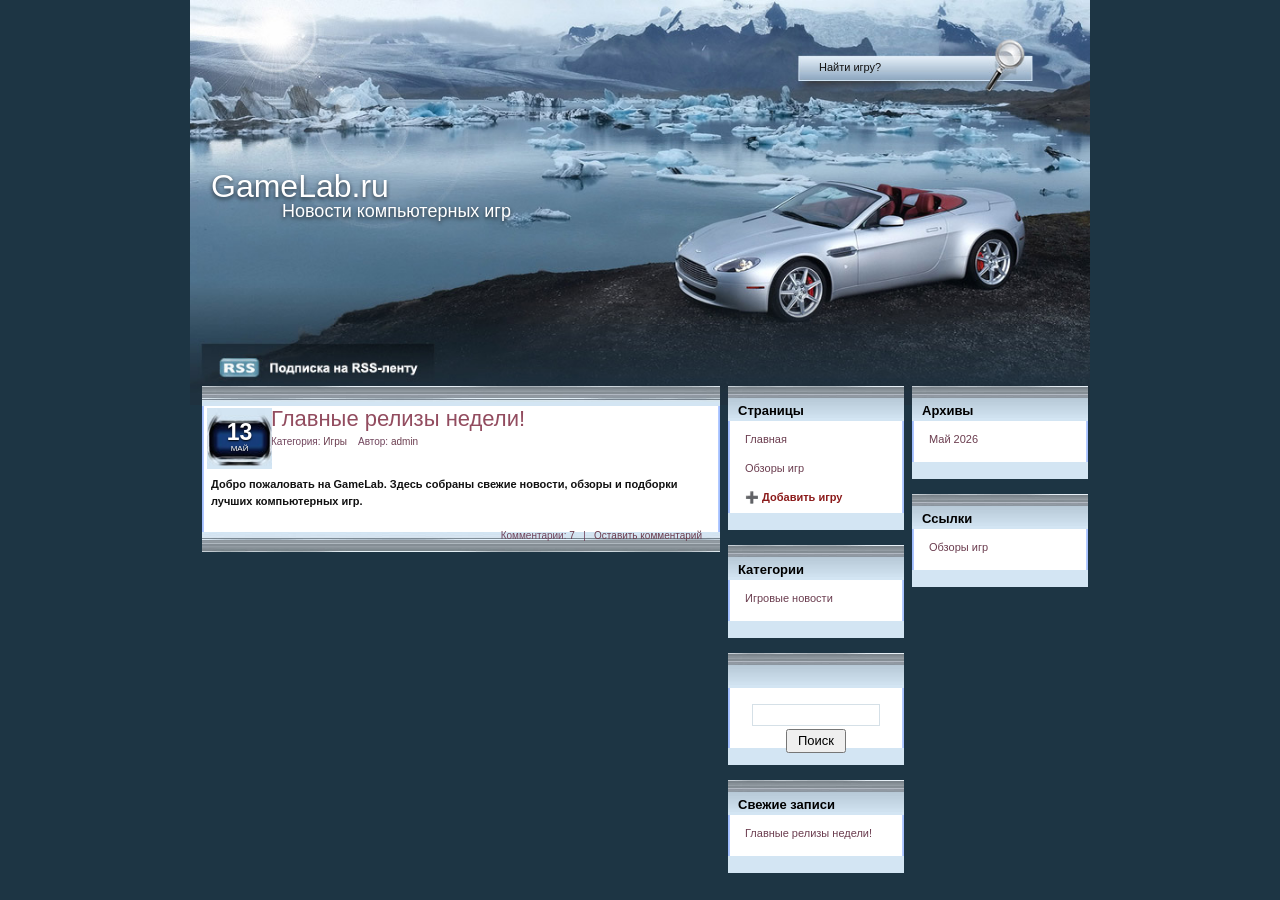
==== index.html @ 28f4e469 "Add files via upload" ====
<!doctype html>
<html lang="ru">
<head>
  <meta charset="utf-8">
  <meta name="viewport" content="width=device-width, initial-scale=1.0">
  <title>GameLab.ru</title>
  <link rel="stylesheet" href="css/layout.css">
  <link rel="stylesheet" href="css/images.css">
  <link rel="stylesheet" href="css/menu.css">
  <link rel="stylesheet" href="css/text.css">
</head>
<body>
  <div class="page">
    <header class="header">
      <div class="site-title">GameLab.ru</div>
      <div class="site-description">Новости компьютерных игр</div>
      <form class="search-top" action="#" method="get">
        <input type="text" placeholder="Найти игру?">
      </form>
    </header>

    <main class="content">
      <article class="post">
        <div class="post-inner">
          <div class="post-date">
            <span class="day">13</span>
            <span class="month">МАЙ</span>
          </div>
          <h1 class="post-title">Главные релизы недели!</h1>
          <div class="post-meta">Категория: <a href="#">Игры</a>&nbsp;&nbsp;&nbsp; Автор: <a href="#">admin</a></div>
          <div class="post-body">
            Добро пожаловать на GameLab. Здесь собраны свежие новости, обзоры и подборки лучших компьютерных игр.
          </div>
          <div class="post-footer">
            Комментарии: <a href="#">7</a>&nbsp;&nbsp; | &nbsp;&nbsp;<a href="#">Оставить комментарий</a>
          </div>
        </div>
      </article>

      <aside class="sidebar-column">
        <section class="sidebox">
          <div class="sidebox-title">Страницы</div>
          <div class="sidebox-content">
            <ul>
              <li><a href="index.html">Главная</a></li>
              <li><a href="Обзоры.html">Обзоры игр</a></li>
              <li><a href="Выборка.html" style="font-weight: bold; color: #8b1a1a;">➕ Добавить игру</a></li>
            </ul>
          </div>
        </section>

        <section class="sidebox">
          <div class="sidebox-title">Категории</div>
          <div class="sidebox-content">
            <ul>
              <li><a href="#">Игровые новости</a></li>
            </ul>
          </div>
        </section>

        <section class="sidebox search">
          <div class="sidebox-title"></div>
          <div class="sidebox-content search-form">
            <form action="#" method="get">
              <input type="text" aria-label="Поиск">
              <button type="submit">Поиск</button>
            </form>
          </div>
        </section>

        <section class="sidebox">
          <div class="sidebox-title">Свежие записи</div>
          <div class="sidebox-content">
            <ul>
              <li><a href="#">Главные релизы недели!</a></li>
            </ul>
          </div>
        </section>
      </aside>

      <aside class="sidebar-column">
        <section class="sidebox">
          <div class="sidebox-title">Архивы</div>
          <div class="sidebox-content">
            <ul>
              <li><a href="#">Май 2026</a></li>
            </ul>
          </div>
        </section>

        <section class="sidebox">
          <div class="sidebox-title">Ссылки</div>
          <div class="sidebox-content">
            <ul>
              <li><a href="Обзоры.html">Обзоры игр</a></li>
            </ul>
          </div>
        </section>
      </aside>
    </main>
  </div>
</body>
</html>
---- css/layout.css ----
* {
  box-sizing: border-box;
}

html,
body {
  margin: 0;
  min-height: 100%;
}

body {
  background: #1d3544;
}

.page {
  width: 900px;
  min-height: 815px;
  margin: 0 auto;
  position: relative;
}

.header {
  height: 386px;
  position: relative;
}

.site-title {
  position: absolute;
  left: 21px;
  top: 162px;
}

.site-description {
  position: absolute;
  left: 92px;
  top: 198px;
}

.search-top {
  position: absolute;
  left: 606px;
  top: 54px;
  width: 232px;
  height: 26px;
}

.search-top input {
  width: 190px;
  height: 20px;
  margin: 3px 0 0 18px;
  padding: 1px 5px;
  border: 0;
  outline: 0;
  background: transparent;
}

.content {
  display: grid;
  grid-template-columns: 518px 176px 176px;
  gap: 8px;
  align-items: start;
  padding-left: 12px;
}

.post {
  width: 518px;
}

.post-inner {
  min-height: 150px;
  position: relative;
  padding: 21px 18px 9px 69px;
}

.post-date {
  width: 65px;
  height: 61px;
  position: absolute;
  left: 5px;
  top: 22px;
  padding-top: 13px;
  text-align: center;
}

.post-date .day {
  display: block;
}

.post-date .month {
  display: block;
  margin-top: 1px;
}

.post-meta {
  margin-top: 3px;
}

.post-body {
  margin-top: 26px;
  margin-left: -60px;
  padding-right: 2px;
}

.post-footer {
  margin-top: 18px;
  text-align: right;
}

.sidebar-column {
  width: 176px;
}

.sidebox {
  width: 176px;
  margin-bottom: 15px;
}

.sidebox-title {
  height: 35px;
  padding: 18px 10px 0;
  position: relative;
}

.sidebox-title::before {
  content: "";
  position: absolute;
  left: 0;
  top: 0;
  width: 100%;
  height: 12px;
  pointer-events: none;
}

.sidebox-content {
  min-height: 58px;
  padding: 10px 17px 12px;
}

.sidebox.search {
  margin-top: 12px;
}

.search-form {
  padding-top: 16px;
  text-align: center;
}

.search-form input {
  width: 128px;
  height: 22px;
  border: 1px solid #d5e0e7;
  background: #fff;
}

.search-form button {
  display: block;
  margin: 3px auto 0;
  padding: 2px 10px 3px;
}
/* Адаптивность для планшетов и телефонов */
@media (max-width: 920px) {
  .page {
    width: 100%;
    min-height: auto;
  }

  .content {
    grid-template-columns: 1fr;
    padding: 0 10px;
  }

  .post {
    width: 100%;
  }

  .sidebar-column {
    width: 100%;
  }

  .header {
    height: auto;
    min-height: 200px;
    background-size: cover;
  }

  .site-title {
    position: static;
    padding: 10px 0 0 20px;
    font-size: 28px;
  }

  .site-description {
    position: static;
    padding: 0 0 10px 20px;
    font-size: 16px;
  }

  .search-top {
    position: static;
    width: 100%;
    padding: 10px 20px;
    background: rgba(0,0,0,0.3);
  }

  .search-top input {
    width: 100%;
    margin: 0;
  }

  .post-inner {
    padding: 15px;
  }

  .post-date {
    position: static;
    margin-bottom: 10px;
  }

  .post-body {
    margin-left: 0;
  }

  .sidebox {
    width: 100%;
  }

  .search-form input {
    width: 100%;
  }
}
---- css/images.css ----
.page {
  background: url("../img/images/page.jpg") no-repeat top center;
  background-size: 900px 405px;
}

.post {
  background:
    url("../img/images/post_top.png") no-repeat top left,
    url("../img/images/post_bottom.png") no-repeat bottom left,
    url("../img/images/posts_bg.png") repeat-y left 20px;
  background-size: 518px 20px, 518px 20px, 518px 2px;
}

.post-date {
  background: url("../img/images/post_date.gif") no-repeat center center;
  background-size: 65px 61px;
}

.sidebox {
  background:
    url("../img/images/sidebar_box_top.png") no-repeat top left,
    url("../img/images/sidebar_box_bottom.png") no-repeat bottom left,
    url("../img/images/sidebar_bg.gif") repeat-y left 17px;
  background-size: 176px 17px, 176px 17px, 176px 2px;
}

.sidebox-title {
  background: url("../img/images/sidebar_title.png") no-repeat top left;
  background-size: 176px 35px;
}

.sidebox-title::before {
  background: url("../img/images/sidebar_box_top.png") no-repeat top left;
  background-size: 176px 17px;
}
---- css/menu.css ----
a {
  color: #6b3d4f;
  text-decoration: none;
}

a:hover {
  text-decoration: underline;
}

.sidebox ul {
  list-style: none;
  margin: 0;
  padding: 0;
}

.sidebox li {
  margin: 0 0 12px;
}
---- css/text.css ----
body {
  color: #111;
  font-family: Verdana, Geneva, Tahoma, sans-serif;
  font-size: 11px;
  line-height: 1.55;
}

.site-title {
  color: #fff;
  font-family: Arial, Helvetica, sans-serif;
  font-size: 32px;
  font-weight: normal;
  letter-spacing: 0;
  text-shadow: 0 2px 4px rgba(0, 0, 0, 0.65);
}

.site-description {
  color: #fff;
  font-family: Arial, Helvetica, sans-serif;
  font-size: 18px;
  font-weight: normal;
  text-shadow: 0 2px 4px rgba(0, 0, 0, 0.7);
}

.search-top input {
  color: #111;
  font-size: 11px;
}

.search-top input::placeholder {
  color: #111;
  opacity: 1;
}

.post-title {
  margin: 0;
  color: #924c5f;
  font-family: Arial, Helvetica, sans-serif;
  font-size: 22px;
  font-weight: normal;
  line-height: 1.1;
}

.post-meta,
.post-footer {
  color: #70445c;
  font-size: 10px;
}

.post-body {
  color: #111;
  font-size: 11px;
  font-weight: bold;
}

.post-date {
  color: #fff;
  font-family: Arial, Helvetica, sans-serif;
  line-height: 1;
  text-shadow: 0 1px 2px #000;
}

.post-date .day {
  font-size: 23px;
  font-weight: bold;
}

.post-date .month {
  font-size: 8px;
}

.sidebox-title {
  color: #000;
  font-size: 13px;
  font-weight: bold;
  line-height: 1;
}

.sidebox-content {
  font-size: 11px;
}

.search-form button {
  font-family: Arial, Helvetica, sans-serif;
  font-size: 13px;
}
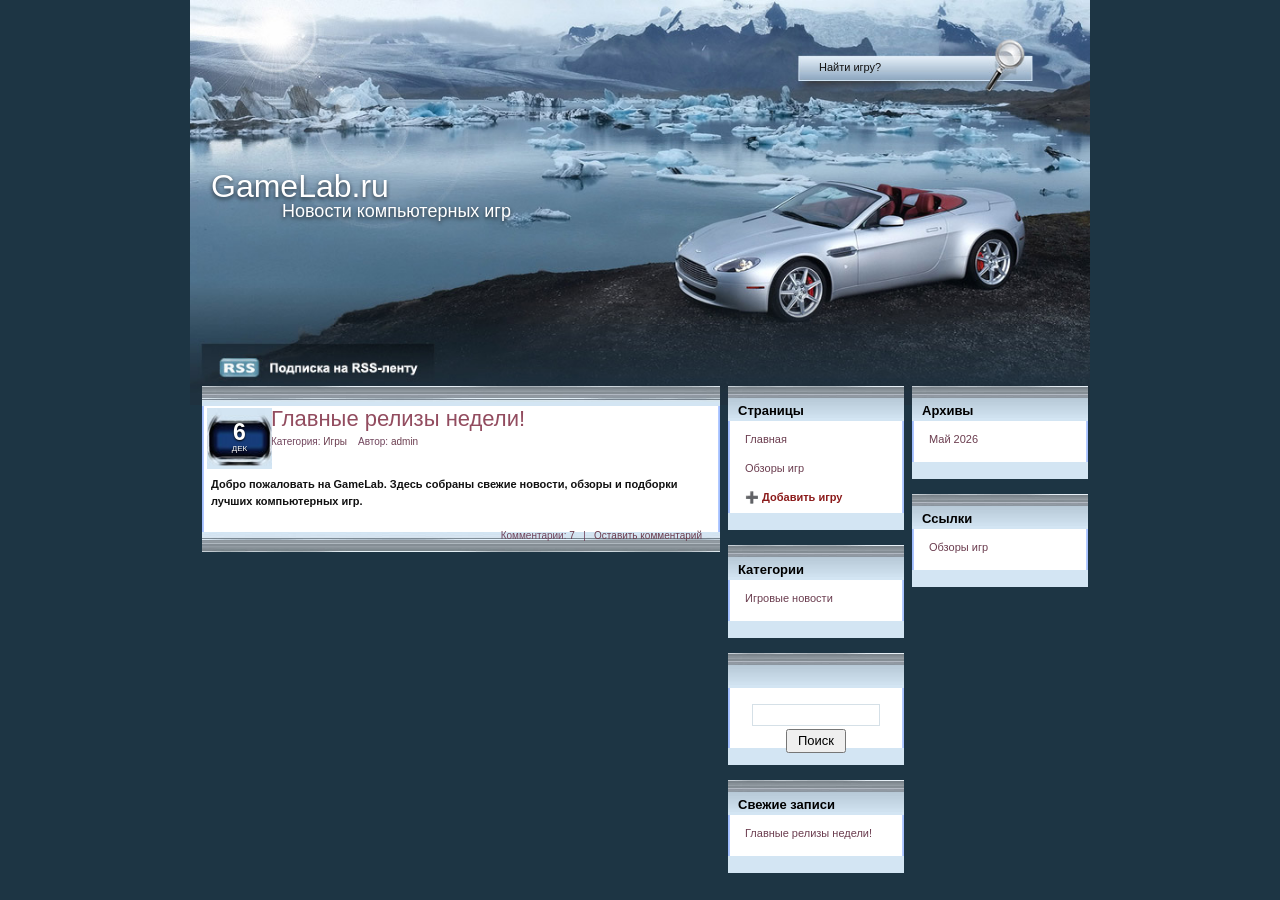
==== commit eae8b1da: "Add files via upload" ====
--- a/index.html
+++ b/index.html
@@ -23,8 +23,8 @@
       <article class="post">
         <div class="post-inner">
           <div class="post-date">
-            <span class="day">13</span>
-            <span class="month">МАЙ</span>
+            <span class="day" id="currentDay">13</span>
+            <span class="month" id="currentMonth">МАЙ</span>
           </div>
           <h1 class="post-title">Главные релизы недели!</h1>
           <div class="post-meta">Категория: <a href="#">Игры</a>&nbsp;&nbsp;&nbsp; Автор: <a href="#">admin</a></div>
@@ -99,5 +99,15 @@
       </aside>
     </main>
   </div>
+
+  <script>
+    const date = new Date();
+    const day = date.getDate();
+    const months = ['ЯНВ', 'ФЕВ', 'МАР', 'АПР', 'МАЙ', 'ИЮН', 'ИЮЛ', 'АВГ', 'СЕН', 'ОКТ', 'НОЯ', 'ДЕК'];
+    const month = months[date.getMonth()];
+    
+    document.getElementById('currentDay').textContent = day;
+    document.getElementById('currentMonth').textContent = month;
+  </script>
 </body>
 </html>
--- a/css/layout.css
+++ b/css/layout.css
@@ -1,3 +1,6 @@
+:root {
+  color-scheme: only light;
+}
 * {
   box-sizing: border-box;
 }
@@ -157,7 +160,7 @@
   margin: 3px auto 0;
   padding: 2px 10px 3px;
 }
-/* Адаптивность для планшетов и телефонов */
+
 @media (max-width: 920px) {
   .page {
     width: 100%;
@@ -199,13 +202,16 @@
     position: static;
     width: 100%;
     padding: 10px 20px;
-    background: rgba(0,0,0,0.3);
+    background: rgba(255,255,255,0.8);
+    border-radius: 5px;
+    margin-top: 10px;
   }
 
   .search-top input {
-    width: 100%;
-    margin: 0;
-  }
+  width: 100%;
+  height: 28px;
+  font-size: 14px;
+}
 
   .post-inner {
     padding: 15px;
@@ -227,4 +233,82 @@
   .search-form input {
     width: 100%;
   }
-}
+
+  .search-form button {
+    width: 100%;
+    margin: 5px 0 0;
+  }
+
+  .sidebox-content {
+    padding: 10px;
+  }
+
+  .sidebox-title {
+    padding: 18px 10px 0;
+  }
+}
+
+@media (max-width: 600px) {
+  .site-title {
+    font-size: 24px;
+    padding: 10px 10px 0;
+  }
+
+  .site-description {
+    font-size: 14px;
+    padding: 0 10px 10px;
+  }
+
+  .search-top {
+    padding: 8px;
+  }
+
+  .search-top input {
+    font-size: 14px;
+    height: 28px;
+  }
+
+  .post-title {
+    font-size: 18px;
+  }
+
+  .post-inner {
+    padding: 10px;
+  }
+
+  .post-date {
+    width: 55px;
+    height: 55px;
+    font-size: 14px;
+  }
+
+  .post-date .day {
+    font-size: 18px;
+  }
+
+  .post-date .month {
+    font-size: 7px;
+  }
+
+  .sidebox-title {
+    font-size: 12px;
+  }
+
+  .sidebox-content {
+    font-size: 12px;
+    padding: 8px;
+  }
+
+  .search-form input {
+    height: 28px;
+    width: 90%;
+    margin: 0 auto;
+  }
+
+  .search-form button {
+    padding: 3px 0;
+    font-size: 12px;
+    width: 90%;
+    margin: 3px auto 0;
+  }
+}
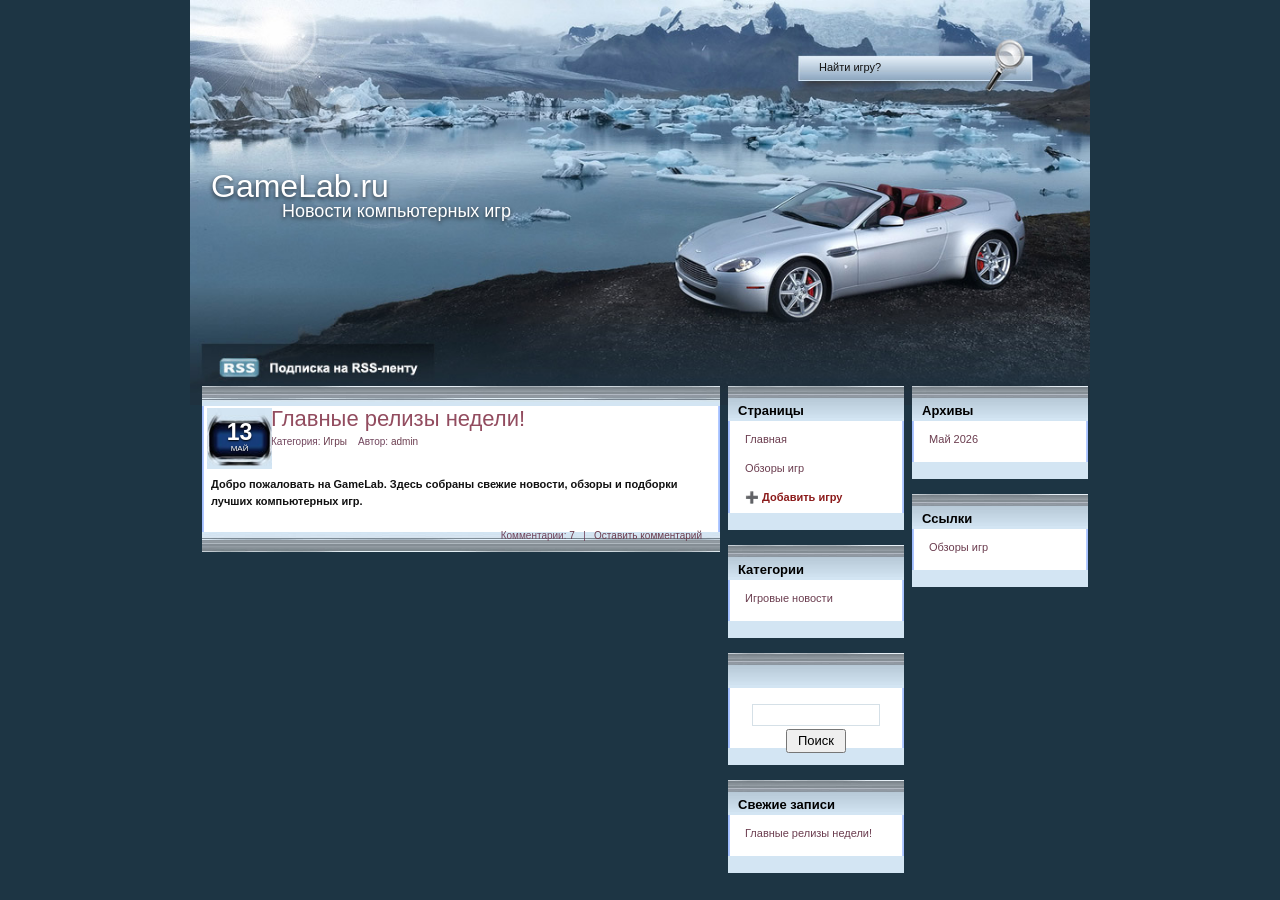
==== commit 588907d6: "Add files via upload" ====
--- a/index.html
+++ b/index.html
@@ -23,8 +23,8 @@
       <article class="post">
         <div class="post-inner">
           <div class="post-date">
-            <span class="day" id="currentDay">13</span>
-            <span class="month" id="currentMonth">МАЙ</span>
+            <span class="day">13</span>
+            <span class="month">МАЙ</span>
           </div>
           <h1 class="post-title">Главные релизы недели!</h1>
           <div class="post-meta">Категория: <a href="#">Игры</a>&nbsp;&nbsp;&nbsp; Автор: <a href="#">admin</a></div>
@@ -99,15 +99,5 @@
       </aside>
     </main>
   </div>
-
-  <script>
-    const date = new Date();
-    const day = date.getDate();
-    const months = ['ЯНВ', 'ФЕВ', 'МАР', 'АПР', 'МАЙ', 'ИЮН', 'ИЮЛ', 'АВГ', 'СЕН', 'ОКТ', 'НОЯ', 'ДЕК'];
-    const month = months[date.getMonth()];
-    
-    document.getElementById('currentDay').textContent = day;
-    document.getElementById('currentMonth').textContent = month;
-  </script>
 </body>
 </html>
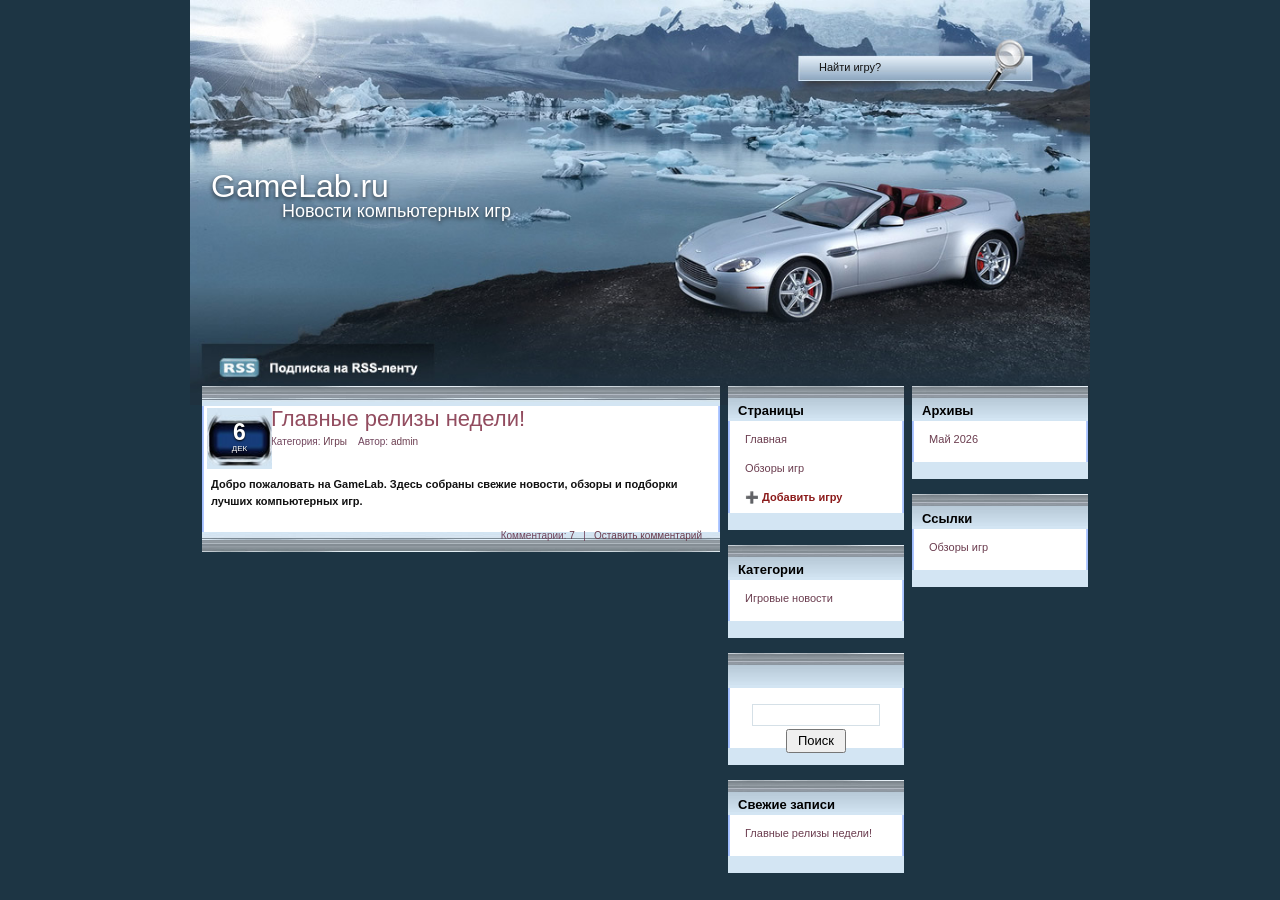
==== commit 6eea53de: "Add files via upload" ====
--- a/index.html
+++ b/index.html
@@ -23,8 +23,8 @@
       <article class="post">
         <div class="post-inner">
           <div class="post-date">
-            <span class="day">13</span>
-            <span class="month">МАЙ</span>
+            <span class="day" id="currentDay">13</span>
+            <span class="month" id="currentMonth">МАЙ</span>
           </div>
           <h1 class="post-title">Главные релизы недели!</h1>
           <div class="post-meta">Категория: <a href="#">Игры</a>&nbsp;&nbsp;&nbsp; Автор: <a href="#">admin</a></div>
@@ -99,5 +99,15 @@
       </aside>
     </main>
   </div>
+
+  <script>
+    const date = new Date();
+    const day = date.getDate();
+    const months = ['ЯНВ', 'ФЕВ', 'МАР', 'АПР', 'МАЙ', 'ИЮН', 'ИЮЛ', 'АВГ', 'СЕН', 'ОКТ', 'НОЯ', 'ДЕК'];
+    const month = months[date.getMonth()];
+    
+    document.getElementById('currentDay').textContent = day;
+    document.getElementById('currentMonth').textContent = month;
+  </script>
 </body>
 </html>
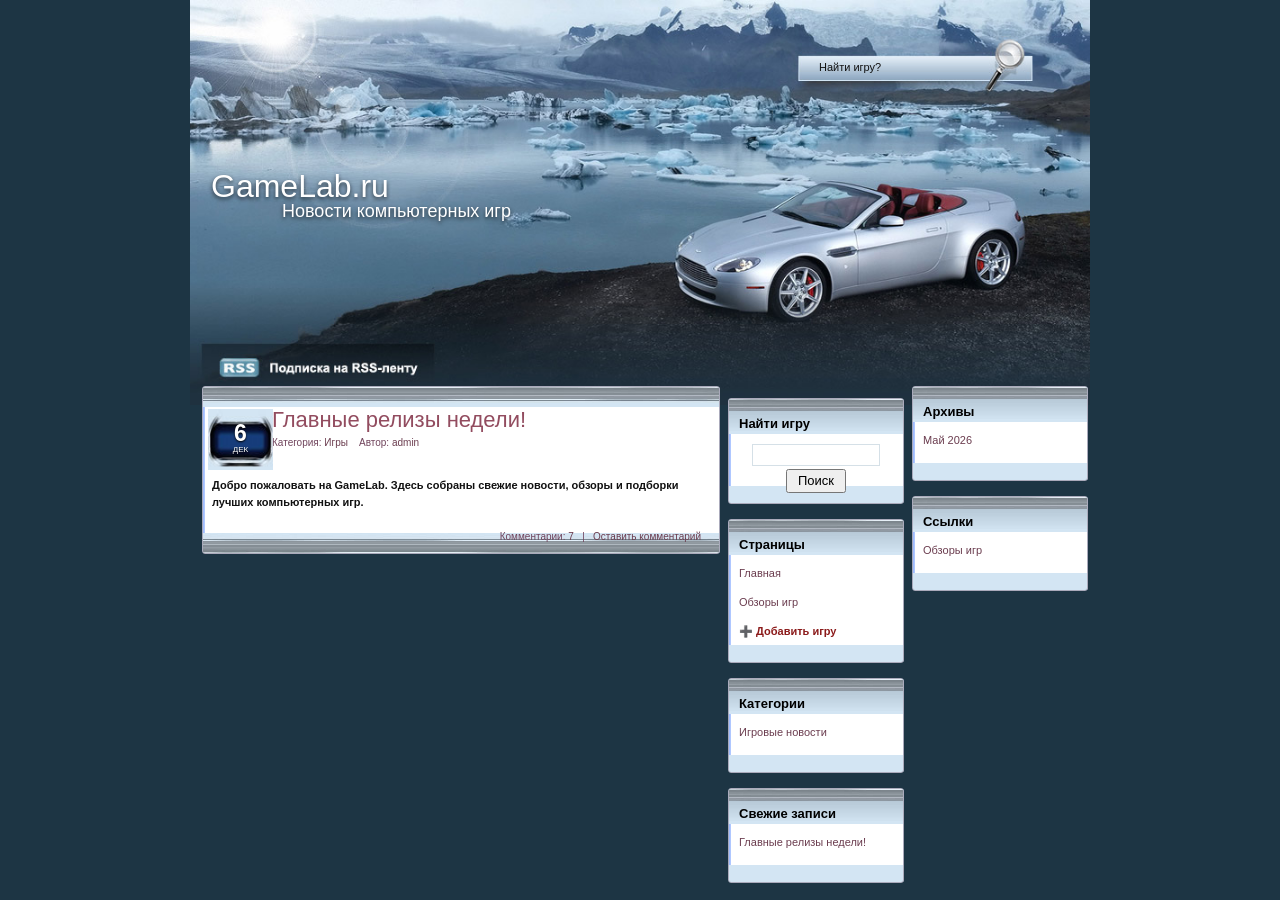
==== commit 958ca2bf: "Add files via upload" ====
--- a/index.html
+++ b/index.html
@@ -59,7 +59,7 @@
         </section>
 
         <section class="sidebox search">
-          <div class="sidebox-title"></div>
+          <div class="sidebox-title">Найти игру</div>
           <div class="sidebox-content search-form">
             <form action="#" method="get">
               <input type="text" aria-label="Поиск">
--- a/css/layout.css
+++ b/css/layout.css
@@ -1,7 +1,4 @@
-:root {
-  color-scheme: only light;
-}
-* {
+*, *::before, *::after {
   box-sizing: border-box;
 }
 
@@ -67,6 +64,9 @@
 
 .post {
   width: 518px;
+  border: 1px solid #aab;
+  border-radius: 3px;
+  overflow: hidden;
 }
 
 .post-inner {
@@ -116,6 +116,9 @@
 .sidebox {
   width: 176px;
   margin-bottom: 15px;
+  border: 1px solid #aab;
+  border-radius: 3px;
+  overflow: hidden;
 }
 
 .sidebox-title {
@@ -160,7 +163,6 @@
   margin: 3px auto 0;
   padding: 2px 10px 3px;
 }
-
 @media (max-width: 920px) {
   .page {
     width: 100%;
@@ -168,66 +170,59 @@
   }
 
   .content {
+    display: grid;
     grid-template-columns: 1fr;
+    gap: 8px;
     padding: 0 10px;
-  }
-
-  .post {
-    width: 100%;
-  }
-
-  .sidebar-column {
-    width: 100%;
+    min-width: 0;
+  }
+
+  .post, .sidebar-column, .sidebox {
+    width: 100% !important;
   }
 
   .header {
     height: auto;
-    min-height: 200px;
-    background-size: cover;
-  }
-
-  .site-title {
-    position: static;
-    padding: 10px 0 0 20px;
-    font-size: 28px;
-  }
-
+    min-height: 100px;
+  }
+
+  .site-title, 
   .site-description {
     position: static;
-    padding: 0 0 10px 20px;
-    font-size: 16px;
+    padding: 10px 20px;
   }
 
   .search-top {
+	display: none; 
     position: static;
     width: 100%;
-    padding: 10px 20px;
-    background: rgba(255,255,255,0.8);
-    border-radius: 5px;
-    margin-top: 10px;
+    margin: 10px 0;
+    height: auto;
+    padding: 10px;
   }
 
   .search-top input {
-  width: 100%;
-  height: 28px;
-  font-size: 14px;
-}
+    width: 100%;
+    margin: 0;
+  }
 
   .post-inner {
-    padding: 15px;
+    padding: 10px;
   }
 
   .post-date {
     position: static;
+    width: 100%;
     margin-bottom: 10px;
+    text-align: left;
   }
 
   .post-body {
-    margin-left: 0;
-  }
-
-  .sidebox {
-    width: 100%;
+    margin-top: 10px;
+    margin-left: 0 !important;
+    padding-right: 0;
+    word-wrap: break-word;
+    overflow: hidden;
   }
 
   .search-form input {
@@ -238,7 +233,13 @@
     width: 100%;
     margin: 5px 0 0;
   }
-
+}
+
+   
+  .sidebar-column { display: flex; flex-direction: column; }
+  
+  .sidebox { order: 1; }
+  
   .sidebox-content {
     padding: 10px;
   }
@@ -246,6 +247,8 @@
   .sidebox-title {
     padding: 18px 10px 0;
   }
+  
+  .sidebox.search { order: 0; }
 }
 
 @media (max-width: 600px) {
@@ -260,12 +263,16 @@
   }
 
   .search-top {
-    padding: 8px;
+    padding: 8px 15px;
   }
 
   .search-top input {
+    width: 100%;
+    margin: 0;
+    padding: 5px 10px;
+    text-align: center;
     font-size: 14px;
-    height: 28px;
+    height: 30px;
   }
 
   .post-title {
@@ -301,14 +308,15 @@
 
   .search-form input {
     height: 28px;
-    width: 90%;
+    width: 100%;
     margin: 0 auto;
   }
 
   .search-form button {
-    padding: 3px 0;
+    padding: 4px 0;
     font-size: 12px;
-    width: 90%;
-    margin: 3px auto 0;
+    width: 100%;
+    max-width: 200px;
+    margin: 5px auto 0;
   }
 }
--- a/css/images.css
+++ b/css/images.css
@@ -33,3 +33,36 @@
   background: url("../img/images/sidebar_box_top.png") no-repeat top left;
   background-size: 176px 17px;
 }
+
+@media (max-width: 920px)
+{
+  .page {
+  background: url("../img/images/page_mobile.jpg") no-repeat top center;
+  background-size: 900px 405px;
+}
+	
+	
+ .post {
+  background:
+    url("../img/images/post_top.png") repeat-x top left,
+    url("../img/images/post_bottom.png") repeat-x bottom left,
+    url("../img/images/posts_bg.png") repeat-y left 20px;
+  background-size: 518px 20px, 518px 20px, 100% 2px;
+}
+	
+	.sidebox-title::before {
+    background: url(../img/images/sidebar_box_top.png) repeat-x top left;
+    background-size: 176px 17px;
+}
+
+.sidebox-title {
+    background: url(../img/images/sidebar_title.png) repeat-x top left;
+    background-size: 176px 35px;
+}
+
+.sidebox {
+    background: url(../img/images/sidebar_box_top.png) repeat-x top left, url(../img/images/sidebar_box_bottom.png) repeat-x bottom left, url(../img/images/sidebar_bg.gif) repeat left 17px;
+    background-size: 176px 17px, 176px 17px, 100% 2px;
+}
+	
+}
